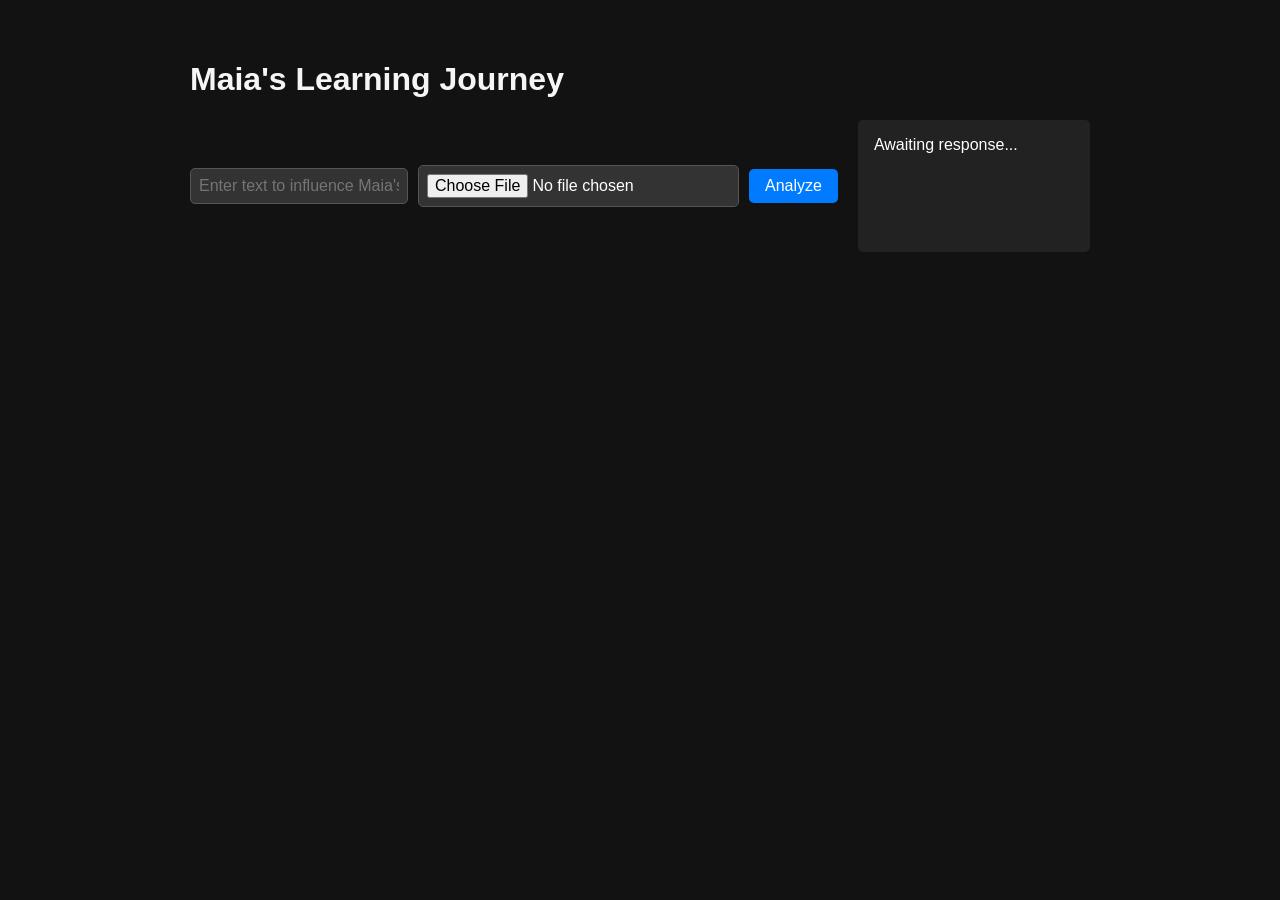
==== templates/index.html @ 86bc373c "Maia0.2" ====
<!DOCTYPE html>
<html lang="en">
<head>
    <meta charset="UTF-8">
    <meta name="viewport" content="width=device-width, initial-scale=1.0">
    <title>Maia's Learning Progress</title>
    <script src="https://code.jquery.com/jquery-3.6.0.min.js"></script>
    <script src="https://cdn.plot.ly/plotly-latest.min.js"></script>
    <style>
        body {
            font-family: Arial, sans-serif;
            background-color: #121212;
            color: #ffffff;
            padding: 2em;
        }
        h1, h2 { color: #f5f5f5; }
        #app { max-width: 900px; margin: 0 auto; }
        .input-area {
            display: flex;
            align-items: center;
            gap: 10px;
            margin-bottom: 1em;
        }
        input[type="text"], input[type="file"] {
            background: #333;
            color: #fff;
            border: 1px solid #555;
            padding: 0.5em;
            font-size: 1em;
            border-radius: 5px;
        }
        button {
            padding: 0.5em 1em;
            font-size: 1em;
            background-color: #007bff;
            color: white;
            border: none;
            cursor: pointer;
            border-radius: 5px;
        }
        button:hover { background-color: #0056b3; }
        #response-box {
            background: #222;
            color: #fff;
            padding: 1em;
            border-radius: 5px;
            min-height: 100px;
            margin-left: 10px;
            flex: 1;
        }
        #visualization { margin: 2em 0; height: 500px; }
    </style>
</head>
<body>

<div id="app">
    <h1>Maia's Learning Journey</h1>

    <div class="input-area">
        <input type="text" id="inputText" placeholder="Enter text to influence Maia's learning...">
        <input type="file" id="fileInput" accept="image/*">
        <button id="analyzeButton">Analyze</button>
        <div id="response-box">Awaiting response...</div>
    </div>

    <div id="visualization"></div>
</div>

<script>
    let clusters = [];

    // Activate Analyze Button on Click or Enter Key
    document.addEventListener("DOMContentLoaded", () => {
        const inputText = document.getElementById("inputText");
        const analyzeButton = document.getElementById("analyzeButton");

        // Left Click Activation
        analyzeButton.addEventListener("click", () => {
            analyzeText();
        });

        // Enter Key Activation
        inputText.addEventListener("keydown", (event) => {
            if (event.key === "Enter") {
                event.preventDefault();  // Prevent form submission
                analyzeText();
            }
        });
    });

    function analyzeText() {
        const text = document.getElementById("inputText").value;
        const file = document.getElementById("fileInput").files[0];

        if (text || file) {
            let formData = new FormData();
            formData.append('text', text);

            if (file) formData.append('image', file);

            $.ajax({
                url: '/analyze',
                type: 'POST',
                data: formData,
                contentType: false,
                processData: false,
                success: function(response) {
                    clusters = response.activations;
                    updateVisualization();
                    document.getElementById("response-box").textContent = response.text_response || "Analysis complete!";
                },
                error: function(error) {
                    console.error('Error:', error);
                    alert('An error occurred during analysis.');
                }
            });

            // Reset input fields
            document.getElementById('inputText').value = '';
            document.getElementById('fileInput').value = ''; 
        } else {
            alert("Please provide input text or an image.");
        }
    }

    function updateVisualization() {
        const data = [{
            x: Object.values(clusters).map(c => c.pleasure / (c.count || 1)),
            y: Object.values(clusters).map(c => c.arousal / (c.count || 1)),
            mode: 'markers',
            type: 'scatter',
            marker: {
                size: Object.values(clusters).map(c => c.weight * 50),
                color: Object.keys(clusters),
                opacity: 0.8
            },
            text: Object.keys(clusters)
        }];

        const layout = {
            title: 'Emotional States: Pleasure vs Arousal',
            xaxis: { title: 'Pleasure' },
            yaxis: { title: 'Arousal' },
            paper_bgcolor: 'rgba(0,0,0,0)',
            plot_bgcolor: 'rgba(0,0,0,0)',
            font: { color: '#f5f5f5' }
        };

        Plotly.newPlot('visualization', data, layout);
    }
</script>

</body>
</html>
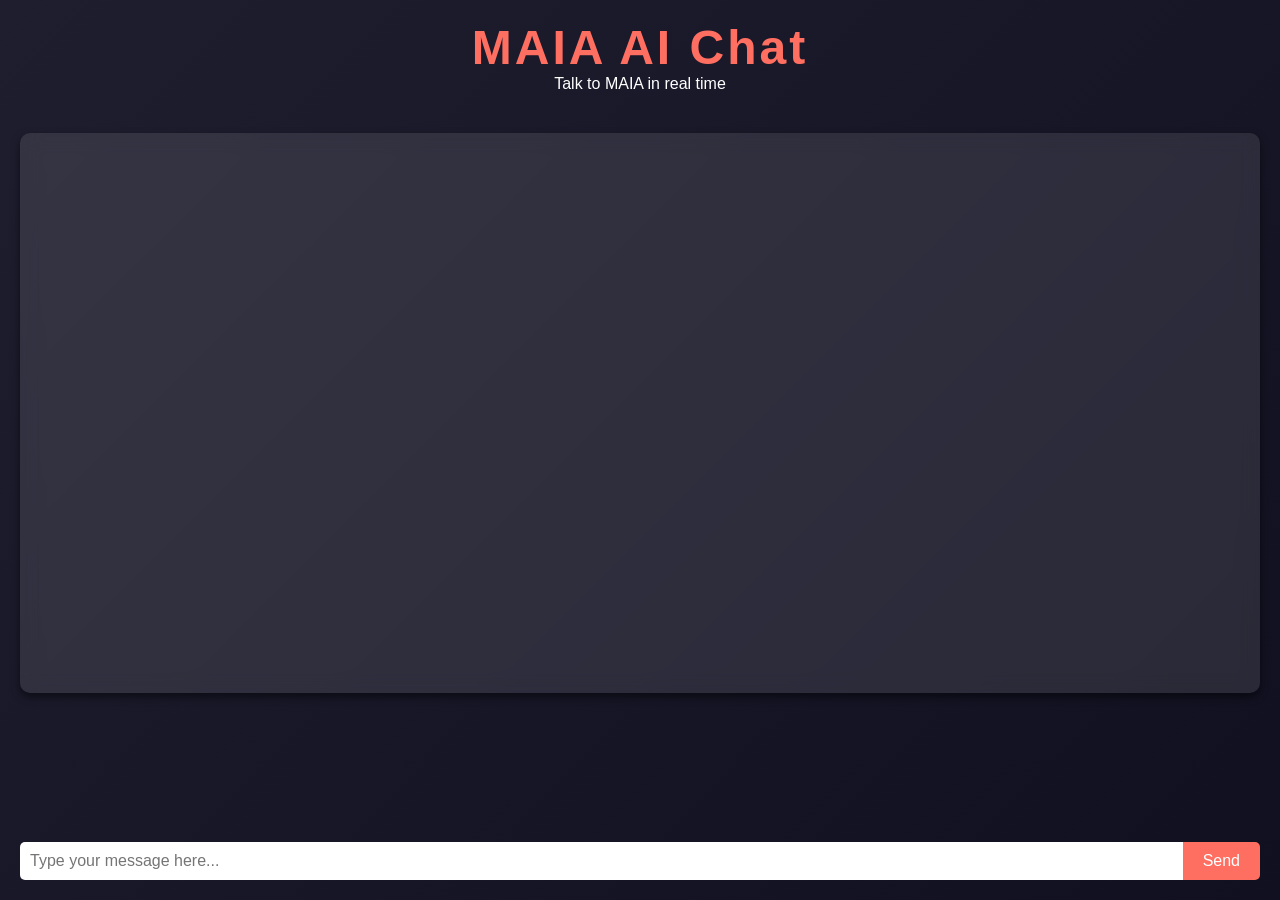
==== commit ffdbead7: "update moved some files and updated with an auto-launch through main.py" ====
--- a/templates/index.html
+++ b/templates/index.html
@@ -3,152 +3,128 @@
 <head>
     <meta charset="UTF-8">
     <meta name="viewport" content="width=device-width, initial-scale=1.0">
-    <title>Maia's Learning Progress</title>
-    <script src="https://code.jquery.com/jquery-3.6.0.min.js"></script>
-    <script src="https://cdn.plot.ly/plotly-latest.min.js"></script>
+    <title>MAIA AI Chat Interface</title>
     <style>
+        * {
+            margin: 0;
+            padding: 0;
+            box-sizing: border-box;
+            font-family: "Poppins", sans-serif;
+        }
         body {
-            font-family: Arial, sans-serif;
-            background-color: #121212;
-            color: #ffffff;
-            padding: 2em;
+            background: linear-gradient(135deg, #1e1e2f, #101020);
+            color: white;
+            display: flex;
+            flex-direction: column;
+            height: 100vh;
         }
-        h1, h2 { color: #f5f5f5; }
-        #app { max-width: 900px; margin: 0 auto; }
-        .input-area {
+        .header {
+            text-align: center;
+            padding: 20px;
+        }
+        .header h1 {
+            font-size: 3em;
+            letter-spacing: 3px;
+            color: #ff6f61;
+        }
+        .chat-container {
+            flex: 1;
             display: flex;
-            align-items: center;
-            gap: 10px;
-            margin-bottom: 1em;
+            flex-direction: column;
+            justify-content: space-between;
+            padding: 20px;
         }
-        input[type="text"], input[type="file"] {
-            background: #333;
-            color: #fff;
-            border: 1px solid #555;
-            padding: 0.5em;
+        .chat-window {
+            background: rgba(255, 255, 255, 0.1);
+            backdrop-filter: blur(10px);
+            border-radius: 10px;
+            padding: 20px;
+            height: 75%;
+            overflow-y: auto;
+            box-shadow: 0 4px 8px rgba(0, 0, 0, 0.5);
+        }
+        .chat-message {
+            margin-bottom: 15px;
+            padding: 10px 15px;
+            border-radius: 8px;
+            width: fit-content;
+            max-width: 60%;
+        }
+        .user-message {
+            background: #ff6f61;
+            align-self: flex-end;
+            color: white;
+        }
+        .maia-message {
+            background: rgba(255, 255, 255, 0.2);
+            align-self: flex-start;
+        }
+        .chat-input {
+            display: flex;
+            margin-top: 15px;
+        }
+        .chat-input input {
+            flex: 1;
+            padding: 10px;
+            border: none;
+            border-radius: 5px 0 0 5px;
             font-size: 1em;
-            border-radius: 5px;
         }
-        button {
-            padding: 0.5em 1em;
+        .chat-input button {
+            background: #ff6f61;
+            color: white;
+            padding: 10px 20px;
+            border: none;
+            border-radius: 0 5px 5px 0;
+            cursor: pointer;
             font-size: 1em;
-            background-color: #007bff;
-            color: white;
-            border: none;
-            cursor: pointer;
-            border-radius: 5px;
         }
-        button:hover { background-color: #0056b3; }
-        #response-box {
-            background: #222;
-            color: #fff;
-            padding: 1em;
-            border-radius: 5px;
-            min-height: 100px;
-            margin-left: 10px;
-            flex: 1;
+        .chat-input button:hover {
+            background: #ff8a7f;
         }
-        #visualization { margin: 2em 0; height: 500px; }
     </style>
 </head>
 <body>
+    <div class="header">
+        <h1>MAIA AI Chat</h1>
+        <p>Talk to MAIA in real time</p>
+    </div>
+    <div class="chat-container">
+        <div class="chat-window" id="chatWindow"></div>
+        <div class="chat-input">
+            <input type="text" id="userInput" placeholder="Type your message here...">
+            <button onclick="sendMessage()">Send</button>
+        </div>
+    </div>
+    <script>
+        const chatWindow = document.getElementById('chatWindow');
 
-<div id="app">
-    <h1>Maia's Learning Journey</h1>
+        function addMessage(message, type) {
+            const messageElement = document.createElement("div");
+            messageElement.className = `chat-message ${type}-message`;
+            messageElement.innerText = message;
+            chatWindow.appendChild(messageElement);
+            chatWindow.scrollTop = chatWindow.scrollHeight;
+        }
 
-    <div class="input-area">
-        <input type="text" id="inputText" placeholder="Enter text to influence Maia's learning...">
-        <input type="file" id="fileInput" accept="image/*">
-        <button id="analyzeButton">Analyze</button>
-        <div id="response-box">Awaiting response...</div>
-    </div>
+        async function sendMessage() {
+            const userInput = document.getElementById("userInput").value;
+            if (!userInput) return;
 
-    <div id="visualization"></div>
-</div>
+            addMessage(userInput, "user");
 
-<script>
-    let clusters = [];
-
-    // Activate Analyze Button on Click or Enter Key
-    document.addEventListener("DOMContentLoaded", () => {
-        const inputText = document.getElementById("inputText");
-        const analyzeButton = document.getElementById("analyzeButton");
-
-        // Left Click Activation
-        analyzeButton.addEventListener("click", () => {
-            analyzeText();
-        });
-
-        // Enter Key Activation
-        inputText.addEventListener("keydown", (event) => {
-            if (event.key === "Enter") {
-                event.preventDefault();  // Prevent form submission
-                analyzeText();
-            }
-        });
-    });
-
-    function analyzeText() {
-        const text = document.getElementById("inputText").value;
-        const file = document.getElementById("fileInput").files[0];
-
-        if (text || file) {
-            let formData = new FormData();
-            formData.append('text', text);
-
-            if (file) formData.append('image', file);
-
-            $.ajax({
-                url: '/analyze',
-                type: 'POST',
-                data: formData,
-                contentType: false,
-                processData: false,
-                success: function(response) {
-                    clusters = response.activations;
-                    updateVisualization();
-                    document.getElementById("response-box").textContent = response.text_response || "Analysis complete!";
-                },
-                error: function(error) {
-                    console.error('Error:', error);
-                    alert('An error occurred during analysis.');
-                }
+            // Placeholder for API integration
+            const response = await fetch("http://localhost:5000/chat", {
+                method: "POST",
+                headers: { "Content-Type": "application/json" },
+                body: JSON.stringify({ message: userInput })
             });
 
-            // Reset input fields
-            document.getElementById('inputText').value = '';
-            document.getElementById('fileInput').value = ''; 
-        } else {
-            alert("Please provide input text or an image.");
+            const data = await response.json();
+            addMessage(data.reply, "maia");
+
+            document.getElementById("userInput").value = "";
         }
-    }
-
-    function updateVisualization() {
-        const data = [{
-            x: Object.values(clusters).map(c => c.pleasure / (c.count || 1)),
-            y: Object.values(clusters).map(c => c.arousal / (c.count || 1)),
-            mode: 'markers',
-            type: 'scatter',
-            marker: {
-                size: Object.values(clusters).map(c => c.weight * 50),
-                color: Object.keys(clusters),
-                opacity: 0.8
-            },
-            text: Object.keys(clusters)
-        }];
-
-        const layout = {
-            title: 'Emotional States: Pleasure vs Arousal',
-            xaxis: { title: 'Pleasure' },
-            yaxis: { title: 'Arousal' },
-            paper_bgcolor: 'rgba(0,0,0,0)',
-            plot_bgcolor: 'rgba(0,0,0,0)',
-            font: { color: '#f5f5f5' }
-        };
-
-        Plotly.newPlot('visualization', data, layout);
-    }
-</script>
-
+    </script>
 </body>
 </html>
